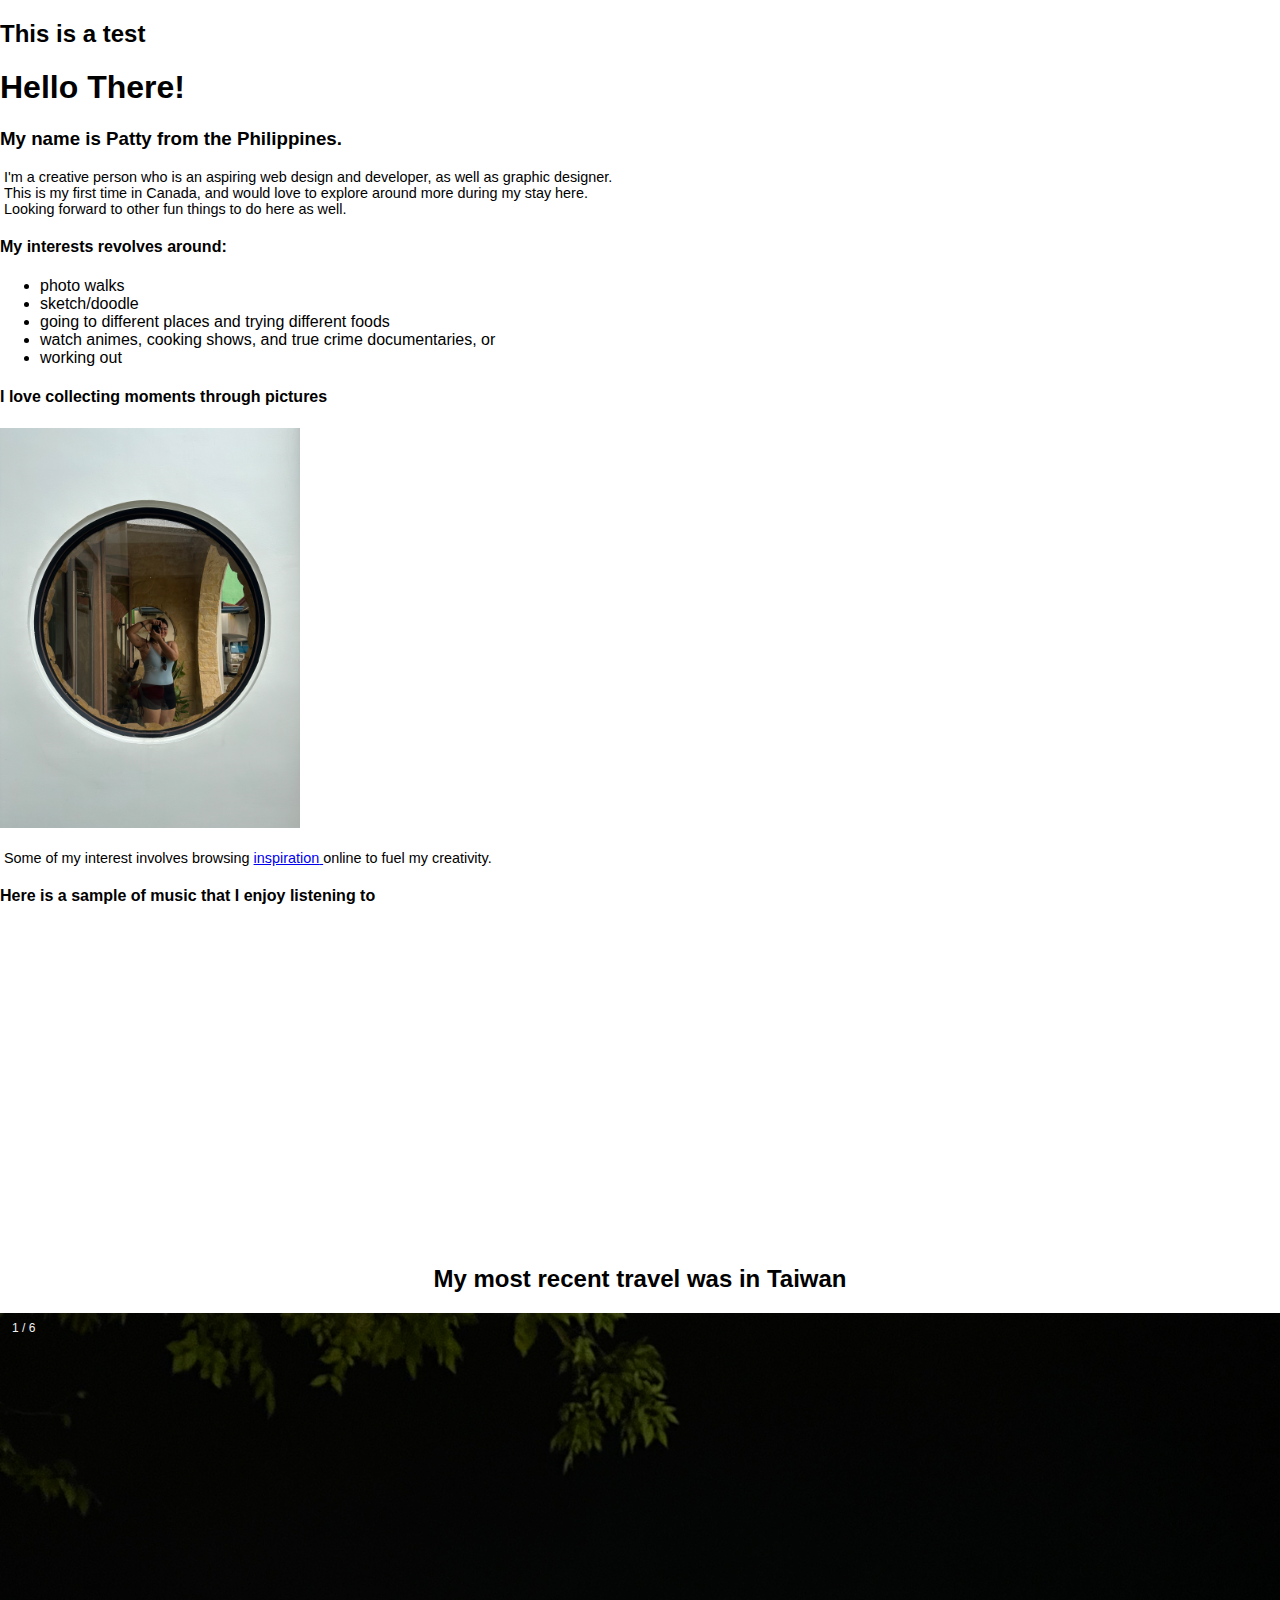
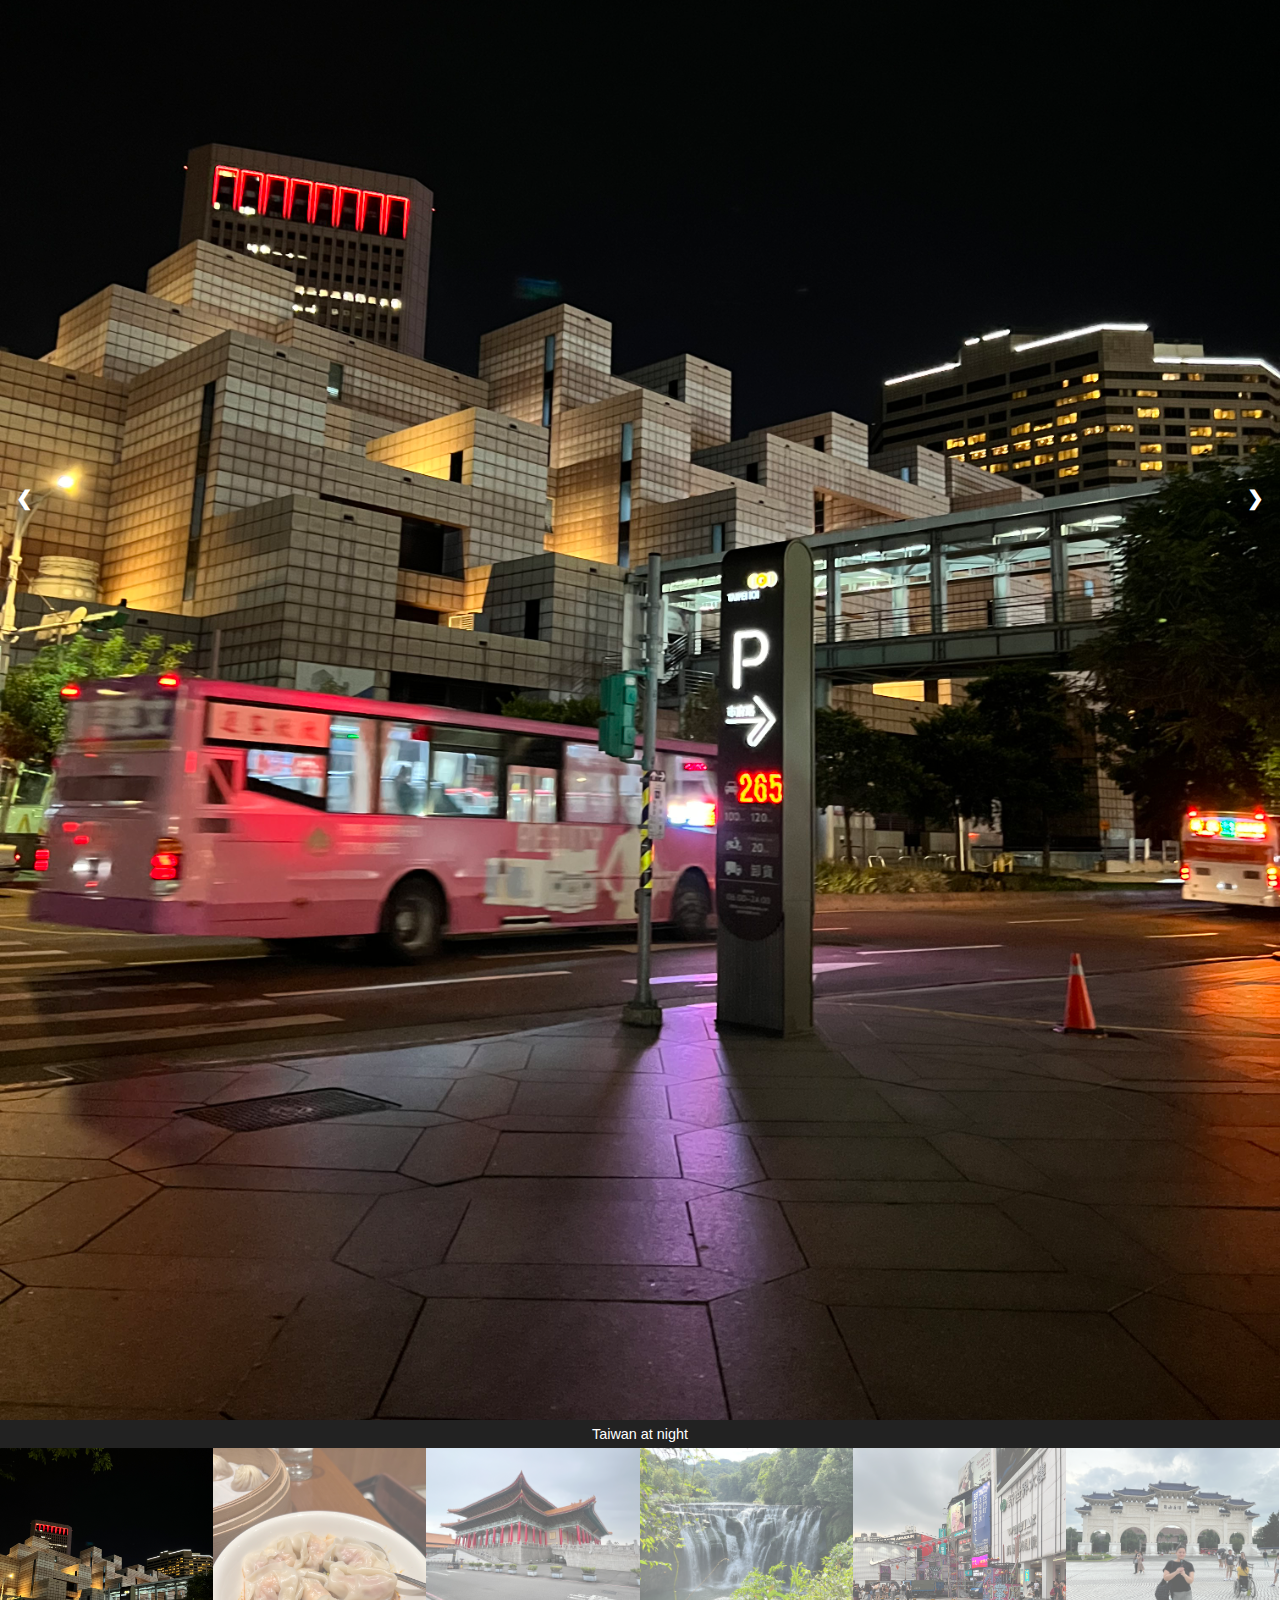
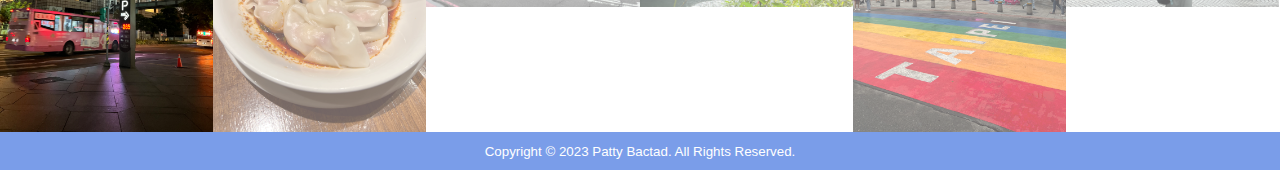
==== index.html @ 42771b2f "I've put my project files in this repo" ====
<!DOCTYPE html>
<html lang="en">
    <head>
        <title>Patty Bactad Website</title>
    </head>

    <body>
      <h2>This is a test</h2>
        <h1>Hello There!</h1>
        <!---------------------------ABOUT MYSELF--------------------------->
            <h3>My name is Patty from the Philippines. </h3>
            <p>
                I'm a creative person who is an aspiring web design and developer, as well as graphic designer.<br>
                This is my first time in Canada, and would love to explore around more during my stay here.<br>
                Looking forward to other fun things to do here as well.<br>

                <!---------------------------USED <data> TO ENUMERATE MY INTERESTS/HOBBIES--------------------------->
                <h4>My interests revolves around:</h4>
                <ul>
                    <li><data value="400">photo walks</data></li>
                    <li><data value="400">sketch/doodle</data></li>
                    <li><data value="400">going to different places and trying different foods</data></li>
                    <li><data value="400">watch animes, cooking shows, and true crime documentaries, or</data></li>
                    <li><data value="400">working out</data></li>
                </ul>
            </p>

        <!---------------------------USED <img> THAT REPRESENTS MYSELF/HOBBY THAT I LIKE---------------------------->
        <h4>I love collecting moments through pictures</h4>
        <img
            class="fit-picture"
            src="photo.jpeg" 
            alt="Me"
            width="300" height="400"
            />

        <!---------------------------USED <a> FOR A LINK TO ANOTHER WEBSITE---------------------------><br><br>
        <p>Some of my interest involves browsing  
            <a href="https://www.pinterest.ca/search/pins/?rs=ac&len=2&q=branding%20design&eq=branding&etslf=4065">
                <text x="20" y="20" text-anchor="left">inspiration</text>
            </a>
            online to fuel my creativity.
        </p>
        
        <!---------------------------<iframe> FOR YOUTUBE VIDEO--------------------------->
        <h4>Here is a sample of music that I enjoy listening to</h4>
        <iframe 
        width="560" 
        height="315" 
        src="https://www.youtube.com/embed/lP26UCnoH9s?si=m91qxt00mkJosm5E" 
        title="YouTube video player" 
        frameborder="0" 
        allow="accelerometer; autoplay; clipboard-write; encrypted-media; gyroscope; picture-in-picture; web-share" 
        allowfullscreen></iframe>


        <!---------------------------THIS IS FOR IMAGE GALLERY CODE--------------------------->
        <!DOCTYPE html>
        <html>
        <meta name="viewport" content="width=device-width, initial-scale=1">
        <style>
        body {
          font-family: Arial;
          margin: 0;
        }
        
        * {
          box-sizing: border-box;
        }
        
        img {
          vertical-align: middle;
        }
        
        /* Position the image container (needed to position the left and right arrows) */
        .container {
          position: relative;
        }
        
        /* Hide the images by default */
        .mySlides {
          display: none;
        }
        
        /* Add a pointer when hovering over the thumbnail images */
        .cursor {
          cursor: pointer;
        }
        
        /* Next & previous buttons */
        .prev,
        .next {
          cursor: pointer;
          position: absolute;
          top: 40%;
          width: auto;
          padding: 16px;
          margin-top: -50px;
          color: white;
          font-weight: bold;
          font-size: 20px;
          border-radius: 0 3px 3px 0;
          user-select: none;
          -webkit-user-select: none;
        }
        
        /* Position the "next button" to the right */
        .next {
          right: 0;
          border-radius: 3px 0 0 3px;
        }
        
        /* On hover, add a black background color with a little bit see-through */
        .prev:hover,
        .next:hover {
          background-color: rgba(0, 0, 0, 0.8);
        }
        
        /* Number text (1/3 etc) */
        .numbertext {
          color: #f2f2f2;
          font-size: 12px;
          padding: 8px 12px;
          position: absolute;
          top: 0;
        }
        
        /* Container for image text */
        .caption-container {
          text-align: center;
          background-color: #222;
          padding: 2px 16px;
          color: white;
        }
        
        .row:after {
          content: "";
          display: table;
          clear: both;
        }
        
        /* Six columns side by side */
        .column {
          float: left;
          width: 16.66%;
        }
        
        /* Add a transparency effect for thumnbail images */
        .demo {
          opacity: 0.6;
        }
        
        .active,
        .demo:hover {
          opacity: 1;
        }
        </style>
        <body>
        
        <h2 style="text-align:center">My most recent travel was in Taiwan</h2>
        
        <div class="container">
          <div class="mySlides">
            <div class="numbertext">1 / 6</div>
            <img src="1.jpeg" style="width:100%">
          </div>
        
          <div class="mySlides">
            <div class="numbertext">2 / 6</div>
            <img src="2.jpeg" style="width:100%">
          </div>
        
          <div class="mySlides">
            <div class="numbertext">3 / 6</div>
            <img src="3.jpeg" style="width:100%">
          </div>
            
          <div class="mySlides">
            <div class="numbertext">4 / 6</div>
            <img src="4.jpeg" style="width:100%">
          </div>
        
          <div class="mySlides">
            <div class="numbertext">5 / 6</div>
            <img src="5.jpeg" style="width:100%">
          </div>
            
          <div class="mySlides">
            <div class="numbertext">6 / 6</div>
            <img src="6.jpeg" style="width:100%">
          </div>
            
          <a class="prev" onclick="plusSlides(-1)">❮</a>
          <a class="next" onclick="plusSlides(1)">❯</a>
        
          <div class="caption-container">
            <p id="caption"></p>
          </div>
        
          <div class="row">
            <div class="column">
              <img class="demo cursor" src="1.jpeg" style="width:100%" onclick="currentSlide(1)" alt="Taiwan at night">
            </div>
            <div class="column">
              <img class="demo cursor" src="2.jpeg" style="width:100%" onclick="currentSlide(2)" alt="Spicy shrimp wonton">
            </div>
            <div class="column">
              <img class="demo cursor" src="3.jpeg" style="width:100%" onclick="currentSlide(3)" alt="Chiang Kai-Shek Memorial Hall">
            </div>
            <div class="column">
              <img class="demo cursor" src="4.jpeg" style="width:100%" onclick="currentSlide(4)" alt="Shifen Waterfall">
            </div>
            <div class="column">
              <img class="demo cursor" src="5.jpeg" style="width:100%" onclick="currentSlide(5)" alt="Rainbow Road at Ximending Nigth Market">
            </div>    
            <div class="column">
              <img class="demo cursor" src="6.jpeg" style="width:100%" onclick="currentSlide(6)" alt="Me (smile!)">
            </div>
          </div>
        </div>
        
        <script>
        let slideIndex = 1;
        showSlides(slideIndex);
        
        function plusSlides(n) {
          showSlides(slideIndex += n);
        }
        
        function currentSlide(n) {
          showSlides(slideIndex = n);
        }
        
        function showSlides(n) {
          let i;
          let slides = document.getElementsByClassName("mySlides");
          let dots = document.getElementsByClassName("demo");
          let captionText = document.getElementById("caption");
          if (n > slides.length) {slideIndex = 1}
          if (n < 1) {slideIndex = slides.length}
          for (i = 0; i < slides.length; i++) {
            slides[i].style.display = "none";
          }
          for (i = 0; i < dots.length; i++) {
            dots[i].className = dots[i].className.replace(" active", "");
          }
          slides[slideIndex-1].style.display = "block";
          dots[slideIndex-1].className += " active";
          captionText.innerHTML = dots[slideIndex-1].alt;
        }
        </script>
        </body>
        </html>
        <!---------------------------THIS IS THE ***END*** OF IMAGE GALLERY CODE--------------------------->


        <!---------------------------THIS IS FOOTER CODE--------------------------->
        <style>
          .all-browsers {
            margin: 0;
            padding: 5px;
            background-color: rgb(255, 255, 255);
          }
          
          .all-browsers > h1, .browser {
            margin: 10px;
            padding: 5px;
          }
          
          .browser {
            background: white;
          }
          
          .browser > h2, p {
            margin: 4px;
            font-size: 90%;
          }
          
          footer {
            text-align: center;
            padding: 10px;
            background-color: rgb(122, 157, 233);
            color: white;
          }
          </style>
        
        <footer>
          <small>
            Copyright © 2023 Patty Bactad. All Rights Reserved.
          </small>
        </footer>

        <!---------------------------THIS IS THE ***END*** OF FOOTER CODE--------------------------->


    </body>
    <script>
        console.log("This is a test log.");
    </script>

</html>
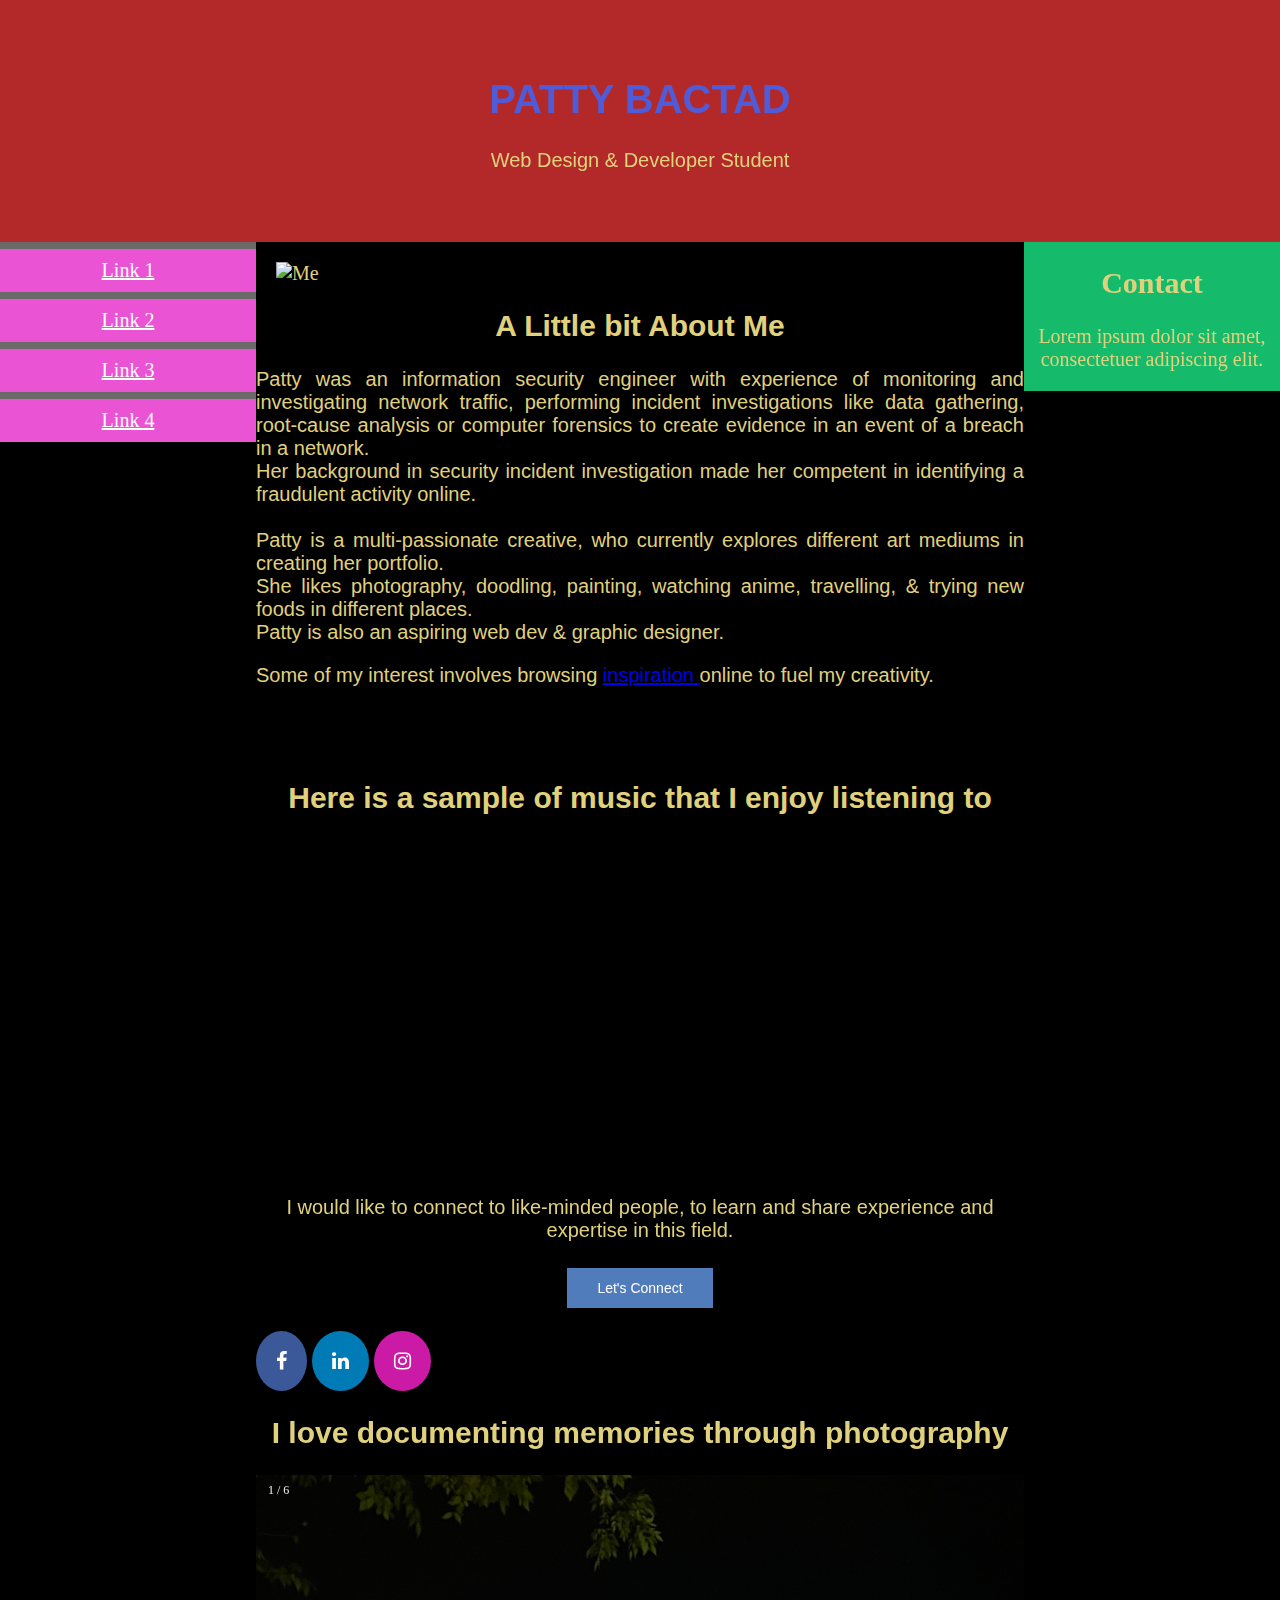
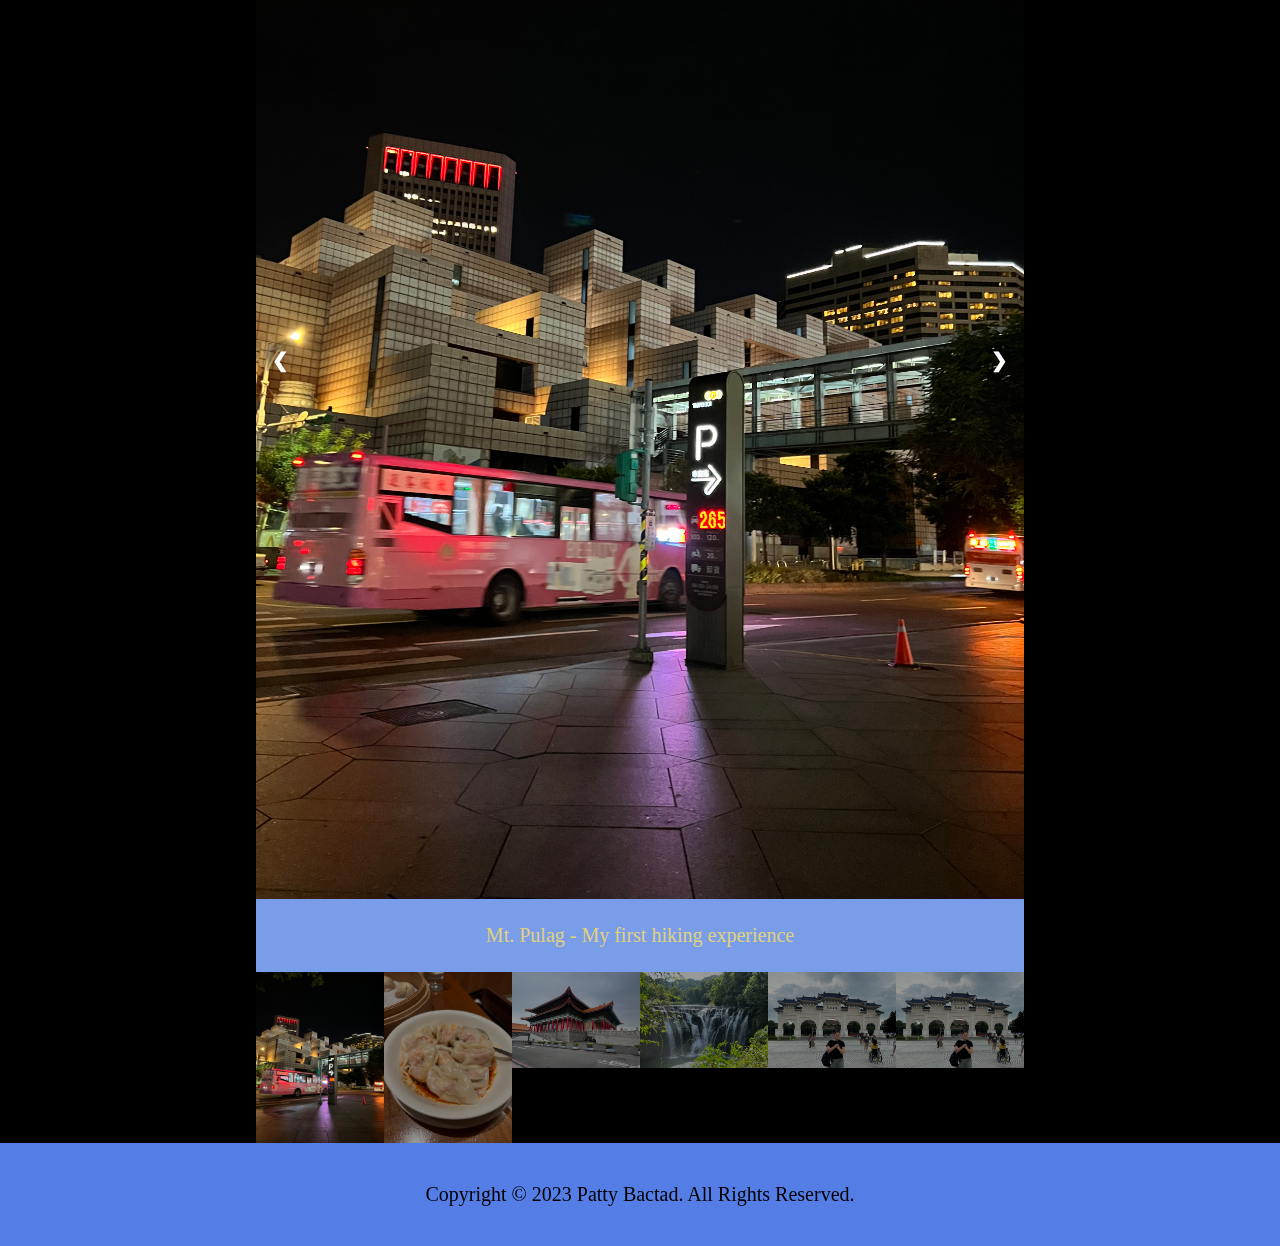
==== commit fe9848af: "changed images" ====
--- a/index.html
+++ b/index.html
@@ -1,299 +1,196 @@
 <!DOCTYPE html>
 <html lang="en">
-    <head>
-        <title>Patty Bactad Website</title>
-    </head>
+  <head>
+    <title>Website</title>
+    <link rel="stylesheet" href="style.css">
+    <script src="mainScript.js"></script>
+    
+    <!--Page Responsiveness-->
+    <meta name="viewport" content="width=device-width, initial-scale=1.0">
+    
+    <!--SOCMED buttons-->
+    <meta name="viewport" content="width=device-width, initial-scale=1.0">
+    <link rel="stylesheet" href="https://cdnjs.cloudflare.com/ajax/libs/font-awesome/4.7.0/css/font-awesome.min.css">
+</head>
 
-    <body>
-      <h2>This is a test</h2>
-        <h1>Hello There!</h1>
-        <!---------------------------ABOUT MYSELF--------------------------->
-            <h3>My name is Patty from the Philippines. </h3>
-            <p>
-                I'm a creative person who is an aspiring web design and developer, as well as graphic designer.<br>
-                This is my first time in Canada, and would love to explore around more during my stay here.<br>
-                Looking forward to other fun things to do here as well.<br>
+<!----------HEADER INTRO---------->
+<body>
+  <div style="background-color:#b32929;padding:50px;text-align:center;">
+      <h1 class="english">PATTY BACTAD</h1>
+      <p class="english" style="text-align:center;">Web Design & Developer Student</p>
+  </div>
+    
+  <div style="overflow:auto">
+      <div class="menu">
+        <a href="#">Link 1</a>
+        <a href="#">Link 2</a>
+        <a href="#">Link 3</a>
+        <a href="#">Link 4</a>
+      </div>
+    
+      <!----------MAIN/MIDDLE COLUMN---------->
+      <div class="main">
+      <img src="me.jpg" alt="Me" class="center">
+        <h2 class="english" style="text-align:center;">A Little bit About Me</h2>
+          <p class="english" style="text-align:justify;">
+              Patty was an information security engineer with experience of monitoring and investigating network traffic,
+              performing incident investigations like data gathering, root-cause analysis or computer forensics to create evidence
+              in an event of a breach in a network.<br>
+              Her background in security incident investigation made her competent in identifying a fraudulent activity online.<br><br>
+              Patty is a multi-passionate creative, who currently explores different art mediums in creating her portfolio.<br>
+              She likes photography, doodling, painting, watching anime, travelling, & trying new foods in different places. <br>
+              Patty is also an aspiring web dev & graphic designer.<br>
+          </p>
 
-                <!---------------------------USED <data> TO ENUMERATE MY INTERESTS/HOBBIES--------------------------->
-                <h4>My interests revolves around:</h4>
-                <ul>
-                    <li><data value="400">photo walks</data></li>
-                    <li><data value="400">sketch/doodle</data></li>
-                    <li><data value="400">going to different places and trying different foods</data></li>
-                    <li><data value="400">watch animes, cooking shows, and true crime documentaries, or</data></li>
-                    <li><data value="400">working out</data></li>
-                </ul>
-            </p>
+          <p class="english" style="text-align:justify;">Some of my interest involves browsing  
+              <a href="https://www.pinterest.ca/search/pins/?rs=ac&amp;len=2&amp;q=branding%20design&amp;eq=branding&amp;etslf=4065">
+                  <text x="20" y="20" text-anchor="left">inspiration</text>
+              </a>
+              online to fuel my creativity.<br><br><br><br>
+          </p>
 
-        <!---------------------------USED <img> THAT REPRESENTS MYSELF/HOBBY THAT I LIKE---------------------------->
-        <h4>I love collecting moments through pictures</h4>
-        <img
-            class="fit-picture"
-            src="photo.jpeg" 
-            alt="Me"
-            width="300" height="400"
-            />
+          <!----------<iframe> FOR YOUTUBE VIDEO---------->
+          <h2 class="english" style="text-align:center">Here is a sample of music that I enjoy listening to <br><br>
+              <iframe 
+                  width="560" 
+                  height="315" 
+                  src="https://www.youtube.com/embed/lP26UCnoH9s?si=m91qxt00mkJosm5E" 
+                  title="YouTube video player" 
+                  frameborder="0" 
+                  allow="accelerometer; autoplay; clipboard-write; encrypted-media; gyroscope; picture-in-picture; web-share" 
+                  allowfullscreen>
+              </iframe>
+          </h2>
+      
+          <!----------BUTTON for JavaScript Assignment---------->
+          <p class="english" style="text-align:center">I would like to connect to like-minded people, to learn and share experience and expertise in this field.<br><br>
+              <button class="button button1" id="myButton" onclick="myClickFunction();">Let's Connect</button>
+          </p>
 
-        <!---------------------------USED <a> FOR A LINK TO ANOTHER WEBSITE---------------------------><br><br>
-        <p>Some of my interest involves browsing  
-            <a href="https://www.pinterest.ca/search/pins/?rs=ac&len=2&q=branding%20design&eq=branding&etslf=4065">
-                <text x="20" y="20" text-anchor="left">inspiration</text>
-            </a>
-            online to fuel my creativity.
-        </p>
-        
-        <!---------------------------<iframe> FOR YOUTUBE VIDEO--------------------------->
-        <h4>Here is a sample of music that I enjoy listening to</h4>
-        <iframe 
-        width="560" 
-        height="315" 
-        src="https://www.youtube.com/embed/lP26UCnoH9s?si=m91qxt00mkJosm5E" 
-        title="YouTube video player" 
-        frameborder="0" 
-        allow="accelerometer; autoplay; clipboard-write; encrypted-media; gyroscope; picture-in-picture; web-share" 
-        allowfullscreen></iframe>
+          <!----------IMAGE BUTTON ICONS---------->
+          <a href="#" class="fa fa-facebook"></a>
+          <a href="#" class="fa fa-linkedin"></a>
+          <a href="#" class="fa fa-instagram"></a>
+          
+
+          <!----------IMAGE GALLERY---------->
+          <body>
+              <h2 class="english" style="text-align:center">I love documenting memories through photography</h2>
+              <div class="container">
+                  <div class="mySlides">
+                      <div class="numbertext">1 / 6</div>
+                      <img src="1.jpeg" style="width:100%">
+                  </div>
+      
+                  <div class="mySlides">
+                      <div class="numbertext">2 / 6</div>
+                      <img src="2.jpeg" style="width:100%">
+                  </div>
+      
+                  <div class="mySlides">
+                      <div class="numbertext">3 / 6</div>
+                      <img src="3.jpeg" style="width:100%">
+                  </div>
+          
+                  <div class="mySlides">
+                      <div class="numbertext">4 / 6</div>
+                      <img src="4.jpeg" style="width:100%">
+                  </div>
+      
+                  <div class="mySlides">
+                      <div class="numbertext">5 / 6</div>
+                      <img src="5.jpeg" style="width:100%">
+                  </div>
+          
+                  <div class="mySlides">
+                      <div class="numbertext">6 / 6</div>
+                      <img src="6.jpeg" style="width:100%">
+                  </div>
+          
+                      <a class="prev" onclick="plusSlides(-1)">❮</a>
+                      <a class="next" onclick="plusSlides(1)">❯</a>
+      
+                  <div class="caption-container">
+                      <p id="caption"></p>
+                  </div>
+      
+                  <div class="row">
+                      <div class="column">
+                          <img class="demo cursor" src="1.jpeg" style="width:100%" onclick="currentSlide(1)" alt="Mt. Pulag - My first hiking experience">
+                      </div>
+                      <div class="column">
+                          <img class="demo cursor" src="2.jpeg" style="width:100%" onclick="currentSlide(2)" alt="Enjoying the sunrise at the summit">
+                      </div>
+                      <div class="column">
+                          <img class="demo cursor" src="3.jpeg" style="width:100%" onclick="currentSlide(3)" alt="Chiang Kai-Shek Memorial Hall">
+                      </div>
+                      <div class="column">
+                          <img class="demo cursor" src="4.jpeg" style="width:100%" onclick="currentSlide(4)" alt="Shifen Waterfall">
+                      </div>
+                      <div class="column">
+                          <img class="demo cursor" src="5.jpeg" style="width:100%" onclick="currentSlide(5)" alt="Me (smile!)">
+                      </div>    
+                      <div class="column">
+                          <img class="demo cursor" src="6.jpeg" style="width:100%" onclick="currentSlide(6)" alt="Best coffee in La Union">
+                      </div>
+                  </div>
+              </div> 
+              
+              <script>
+                  let slideIndex = 1;
+                  showSlides(slideIndex);
+                  
+                  function plusSlides(n) {
+                    showSlides(slideIndex += n);
+                  }
+                  
+                  function currentSlide(n) {
+                    showSlides(slideIndex = n);
+                  }
+                  
+                  function showSlides(n) {
+                    let i;
+                    let slides = document.getElementsByClassName("mySlides");
+                    let dots = document.getElementsByClassName("demo");
+                    let captionText = document.getElementById("caption");
+                    if (n > slides.length) {slideIndex = 1}
+                    if (n < 1) {slideIndex = slides.length}
+                    for (i = 0; i < slides.length; i++) {
+                      slides[i].style.display = "none";
+                    }
+                    for (i = 0; i < dots.length; i++) {
+                      dots[i].className = dots[i].className.replace(" active", "");
+                    }
+                    slides[slideIndex-1].style.display = "block";
+                    dots[slideIndex-1].className += " active";
+                    captionText.innerHTML = dots[slideIndex-1].alt;
+                  }
+              </script>
+              <!--END OF Image Gallery-->
 
 
-        <!---------------------------THIS IS FOR IMAGE GALLERY CODE--------------------------->
-        <!DOCTYPE html>
-        <html>
-        <meta name="viewport" content="width=device-width, initial-scale=1">
-        <style>
-        body {
-          font-family: Arial;
-          margin: 0;
-        }
-        
-        * {
-          box-sizing: border-box;
-        }
-        
-        img {
-          vertical-align: middle;
-        }
-        
-        /* Position the image container (needed to position the left and right arrows) */
-        .container {
-          position: relative;
-        }
-        
-        /* Hide the images by default */
-        .mySlides {
-          display: none;
-        }
-        
-        /* Add a pointer when hovering over the thumbnail images */
-        .cursor {
-          cursor: pointer;
-        }
-        
-        /* Next & previous buttons */
-        .prev,
-        .next {
-          cursor: pointer;
-          position: absolute;
-          top: 40%;
-          width: auto;
-          padding: 16px;
-          margin-top: -50px;
-          color: white;
-          font-weight: bold;
-          font-size: 20px;
-          border-radius: 0 3px 3px 0;
-          user-select: none;
-          -webkit-user-select: none;
-        }
-        
-        /* Position the "next button" to the right */
-        .next {
-          right: 0;
-          border-radius: 3px 0 0 3px;
-        }
-        
-        /* On hover, add a black background color with a little bit see-through */
-        .prev:hover,
-        .next:hover {
-          background-color: rgba(0, 0, 0, 0.8);
-        }
-        
-        /* Number text (1/3 etc) */
-        .numbertext {
-          color: #f2f2f2;
-          font-size: 12px;
-          padding: 8px 12px;
-          position: absolute;
-          top: 0;
-        }
-        
-        /* Container for image text */
-        .caption-container {
-          text-align: center;
-          background-color: #222;
-          padding: 2px 16px;
-          color: white;
-        }
-        
-        .row:after {
-          content: "";
-          display: table;
-          clear: both;
-        }
-        
-        /* Six columns side by side */
-        .column {
-          float: left;
-          width: 16.66%;
-        }
-        
-        /* Add a transparency effect for thumnbail images */
-        .demo {
-          opacity: 0.6;
-        }
-        
-        .active,
-        .demo:hover {
-          opacity: 1;
-        }
-        </style>
-        <body>
-        
-        <h2 style="text-align:center">My most recent travel was in Taiwan</h2>
-        
-        <div class="container">
-          <div class="mySlides">
-            <div class="numbertext">1 / 6</div>
-            <img src="1.jpeg" style="width:100%">
-          </div>
-        
-          <div class="mySlides">
-            <div class="numbertext">2 / 6</div>
-            <img src="2.jpeg" style="width:100%">
-          </div>
-        
-          <div class="mySlides">
-            <div class="numbertext">3 / 6</div>
-            <img src="3.jpeg" style="width:100%">
-          </div>
-            
-          <div class="mySlides">
-            <div class="numbertext">4 / 6</div>
-            <img src="4.jpeg" style="width:100%">
-          </div>
-        
-          <div class="mySlides">
-            <div class="numbertext">5 / 6</div>
-            <img src="5.jpeg" style="width:100%">
-          </div>
-            
-          <div class="mySlides">
-            <div class="numbertext">6 / 6</div>
-            <img src="6.jpeg" style="width:100%">
-          </div>
-            
-          <a class="prev" onclick="plusSlides(-1)">❮</a>
-          <a class="next" onclick="plusSlides(1)">❯</a>
-        
-          <div class="caption-container">
-            <p id="caption"></p>
-          </div>
-        
-          <div class="row">
-            <div class="column">
-              <img class="demo cursor" src="1.jpeg" style="width:100%" onclick="currentSlide(1)" alt="Taiwan at night">
-            </div>
-            <div class="column">
-              <img class="demo cursor" src="2.jpeg" style="width:100%" onclick="currentSlide(2)" alt="Spicy shrimp wonton">
-            </div>
-            <div class="column">
-              <img class="demo cursor" src="3.jpeg" style="width:100%" onclick="currentSlide(3)" alt="Chiang Kai-Shek Memorial Hall">
-            </div>
-            <div class="column">
-              <img class="demo cursor" src="4.jpeg" style="width:100%" onclick="currentSlide(4)" alt="Shifen Waterfall">
-            </div>
-            <div class="column">
-              <img class="demo cursor" src="5.jpeg" style="width:100%" onclick="currentSlide(5)" alt="Rainbow Road at Ximending Nigth Market">
-            </div>    
-            <div class="column">
-              <img class="demo cursor" src="6.jpeg" style="width:100%" onclick="currentSlide(6)" alt="Me (smile!)">
-            </div>
-          </div>
-        </div>
-        
-        <script>
-        let slideIndex = 1;
-        showSlides(slideIndex);
-        
-        function plusSlides(n) {
-          showSlides(slideIndex += n);
-        }
-        
-        function currentSlide(n) {
-          showSlides(slideIndex = n);
-        }
-        
-        function showSlides(n) {
-          let i;
-          let slides = document.getElementsByClassName("mySlides");
-          let dots = document.getElementsByClassName("demo");
-          let captionText = document.getElementById("caption");
-          if (n > slides.length) {slideIndex = 1}
-          if (n < 1) {slideIndex = slides.length}
-          for (i = 0; i < slides.length; i++) {
-            slides[i].style.display = "none";
-          }
-          for (i = 0; i < dots.length; i++) {
-            dots[i].className = dots[i].className.replace(" active", "");
-          }
-          slides[slideIndex-1].style.display = "block";
-          dots[slideIndex-1].className += " active";
-          captionText.innerHTML = dots[slideIndex-1].alt;
-        }
-        </script>
-        </body>
-        </html>
-        <!---------------------------THIS IS THE ***END*** OF IMAGE GALLERY CODE--------------------------->
+          
+              
+
+      </div>
+      <!--END OF Main/Middle COLUMN-->
 
 
-        <!---------------------------THIS IS FOOTER CODE--------------------------->
-        <style>
-          .all-browsers {
-            margin: 0;
-            padding: 5px;
-            background-color: rgb(255, 255, 255);
-          }
-          
-          .all-browsers > h1, .browser {
-            margin: 10px;
-            padding: 5px;
-          }
-          
-          .browser {
-            background: white;
-          }
-          
-          .browser > h2, p {
-            margin: 4px;
-            font-size: 90%;
-          }
-          
-          footer {
-            text-align: center;
-            padding: 10px;
-            background-color: rgb(122, 157, 233);
-            color: white;
-          }
-          </style>
-        
-        <footer>
-          <small>
-            Copyright © 2023 Patty Bactad. All Rights Reserved.
-          </small>
-        </footer>
-
-        <!---------------------------THIS IS THE ***END*** OF FOOTER CODE--------------------------->
+      <!----------RIGHT COLUMN---------->
+      <div class="right">
+        <h2>Contact</h2>
+        <p>Lorem ipsum dolor sit amet, consectetuer adipiscing elit.</p>
+      </div>
 
 
-    </body>
+  </div>
+    
+      <!----------RIGHT COLUMN---------->
+      <div class="footer">Copyright © 2023 Patty Bactad. All Rights Reserved.</div>
+  
+      <!--END OF Main/Middle COLUMN-->
+
+</body>
     <script>
         console.log("This is a test log.");
     </script>
--- a/style.css
+++ b/style.css
@@ -0,0 +1,241 @@
+/*----------INTRO----------*/
+h1 {
+  color: rgb(80, 91, 216);
+  text-align: center;
+}
+
+/*----------BODY----------*/
+body {
+  font-family: Montserrat;
+  font-size: 20px; color: rgb(224, 209, 125);
+  background-color: rgb(0, 0, 0);
+  margin: 0;
+  padding: 0px 0px 0px 0px;
+}
+
+@import url("https://fonts.googleapis.com/css2?family=Montserrat&display=swap");
+.english {
+font-family: "Montserrat", sans-serif;
+}
+.no-syn {
+font-synthesis-style: none;
+}
+
+/*----------MY IMG INTRO----------*/
+.center {
+  display: block;
+  margin-left: auto;
+  margin-right: auto;
+  padding: 20px 20px 0px 20px;
+  max-width:100%;
+  height:auto;
+}
+
+/****INSERT HEADER BUTTONS HERE****/
+
+
+
+
+/*----------GRID LAYOUT----------*/
+
+* {
+box-sizing: border-box;
+}
+
+.menu {
+float: left;
+width: 20%;
+text-align: center;
+background-color: #6c6969;
+}
+
+.menu a {
+background-color: #ea53d3;
+padding: 10px 0px 10px 0px;
+margin-top: 7px;
+display: block;
+width: 100%;
+color: rgb(255, 255, 255);
+}
+
+.main {
+float: left;
+width: 60%;
+padding: 0px 0px 0px 0px;
+}
+
+.right {
+background-color: #15bb6b;
+float: left;
+width: 20%;
+padding: 0px 10px 0px 10px;
+margin-top: 0px;
+text-align: center;
+}
+
+.footer {
+  background-color:#547de6;
+  color: black;
+  text-align:center;
+  padding:40px;
+  margin-top:0px;
+}
+
+/* Responsiveness */
+@media only screen and (max-width: 620px) {
+/* For mobile phones: */
+.menu, .main, .right {
+  width: 100%;
+}
+}
+
+/*----------Let's connect BUTTON----------*/
+.button {
+  border: none;
+  padding: 12px 30px;
+  text-align: center;
+  align-items: center;
+  text-decoration: none;
+  display: inline-block;
+  font-size: 14px;
+  margin: 3px 1px;
+  transition-duration: 0.4s;
+  cursor: pointer;
+}
+
+.button1 {
+  background-color: rgb(81, 124, 187); 
+  color: rgb(255, 255, 255); 
+  border: 2px rgb(81, 124, 187);
+}
+
+.button1:hover {
+  background-color: #8e3535;
+  color: white;
+}
+
+
+
+/*----------IMAGE GALLERY----------*/
+* {
+  box-sizing: border-box;
+}
+
+img {
+  vertical-align: middle;
+}
+
+/* Position the image container (needed to position the left and right arrows) */
+.container {
+  position: relative;
+}
+
+/* Hide the images by default */
+.mySlides {
+  display: none;
+}
+
+/* Add a pointer when hovering over the thumbnail images */
+.cursor {
+  cursor: pointer;
+}
+
+/* Next & previous buttons */
+.prev,
+.next {
+  cursor: pointer;
+  position: absolute;
+  top: 40%;
+  width: auto;
+  padding: 16px;
+  margin-top: -50px;
+  color: white;
+  font-weight: bold;
+  font-size: 20px;
+  border-radius: 0 3px 3px 0;
+  user-select: none;
+  -webkit-user-select: none;
+}
+
+/* Position the "next button" to the right */
+.next {
+  right: 0;
+  border-radius: 3px 0 0 3px;
+}
+
+/* On hover, add a black background color with a little bit see-through */
+.prev:hover,
+.next:hover {
+  background-color: rgba(0, 0, 0, 0.8);
+}
+
+/* Number text (1/3 etc) */
+.numbertext {
+  color: #f2f2f2;
+  font-size: 12px;
+  padding: 8px 12px;
+  position: absolute;
+  top: 0;
+}
+
+/* Container for image text */
+.caption-container {
+  text-align: center;
+  background-color: rgb(122, 157, 233);
+  padding: 5px 16px;
+  
+}
+
+.row:after {
+  content: "";
+  display: table;
+  clear: both;
+}
+
+/* Six columns side by side */
+.column {
+  float: left;
+  width: 16.66%;
+}
+
+/* Add a transparency effect for thumnbail images */
+.demo {
+  opacity: 0.6;
+}
+
+.active,
+.demo:hover {
+  opacity: 1;
+}
+
+
+
+/*----------SOCMED ICON BUTTONS----------*/
+.fa {
+  padding: 20px;
+  font-size: 30px;
+  width: auto;
+  text-align: center;
+  text-decoration: none;
+  margin: auto;
+  border-radius: 50%;
+}
+
+.fa:hover {
+    opacity: 0.7;
+}
+
+.fa-facebook {
+  background: #3B5998;
+  color: white;
+}
+
+.fa-linkedin {
+  background: #007bb5;
+  color: white;
+}
+
+.fa-instagram {
+  background: #cb1aa5;
+  color: white;
+}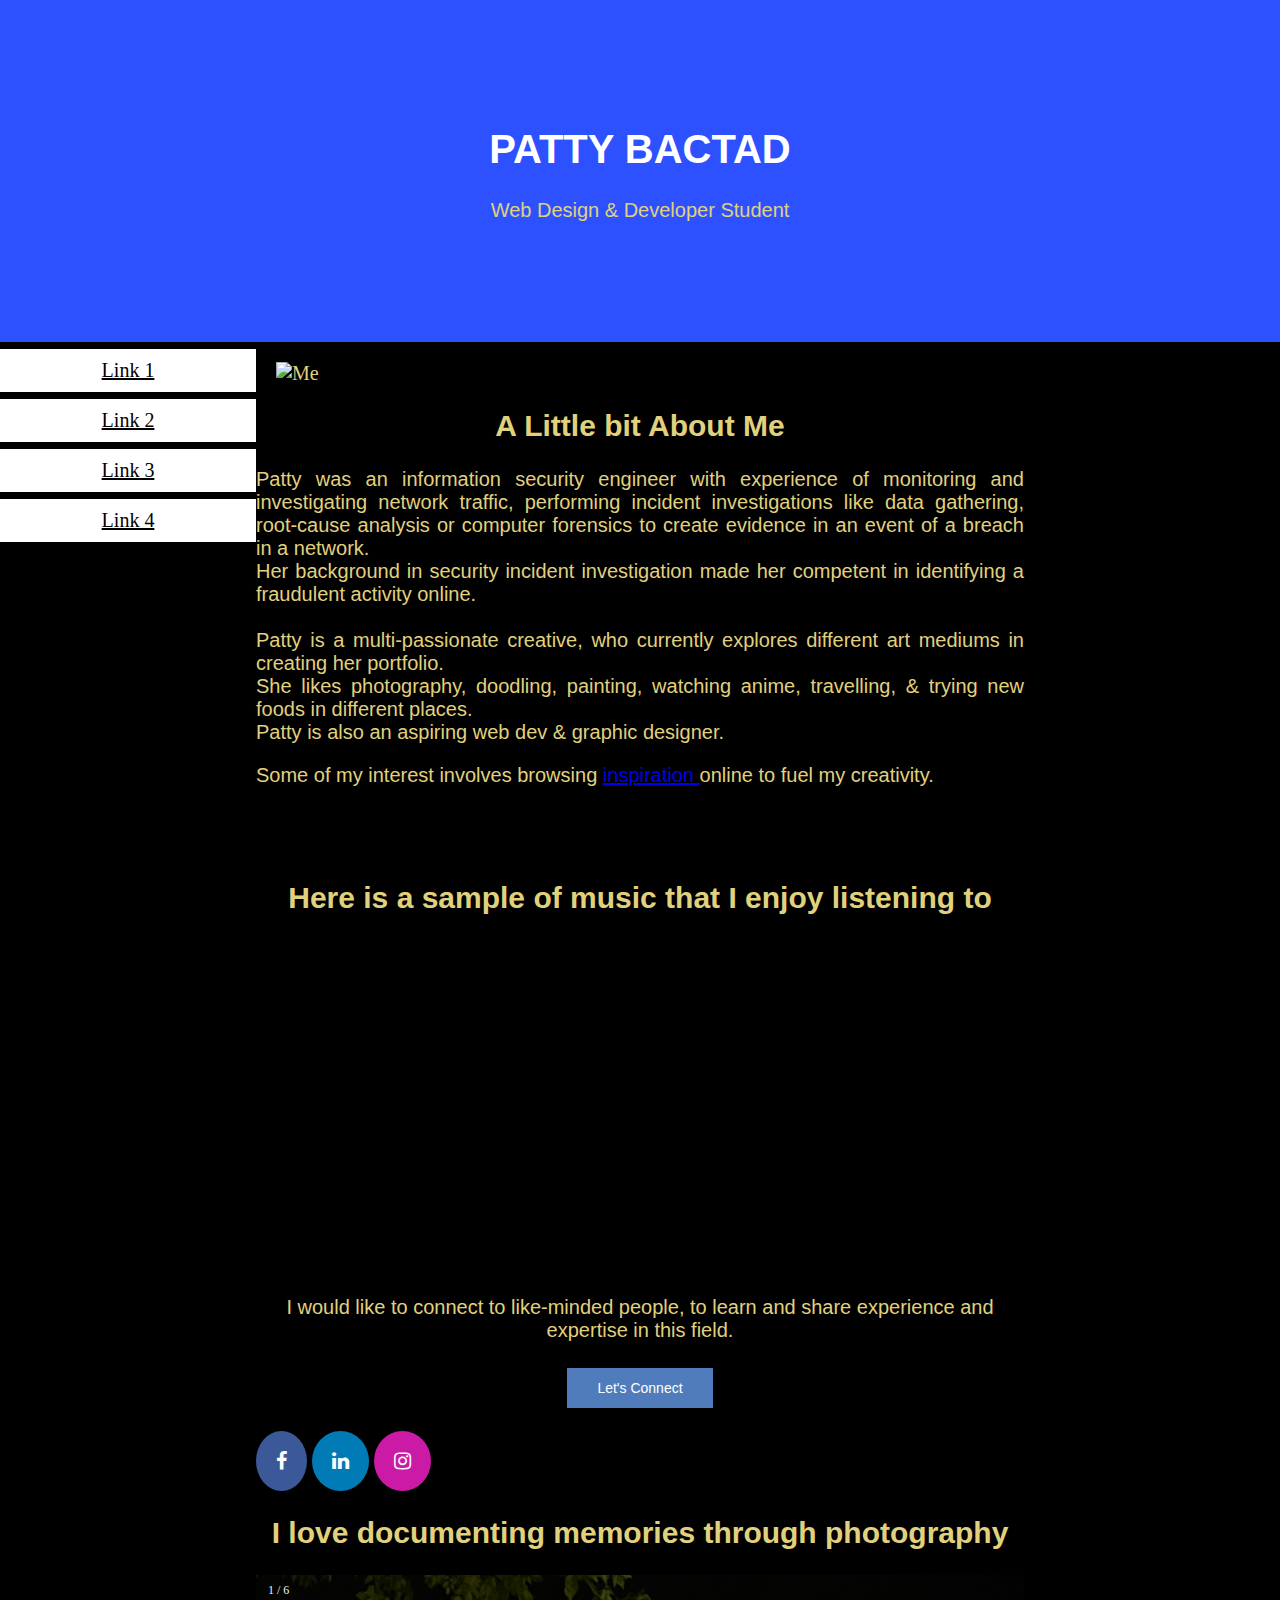
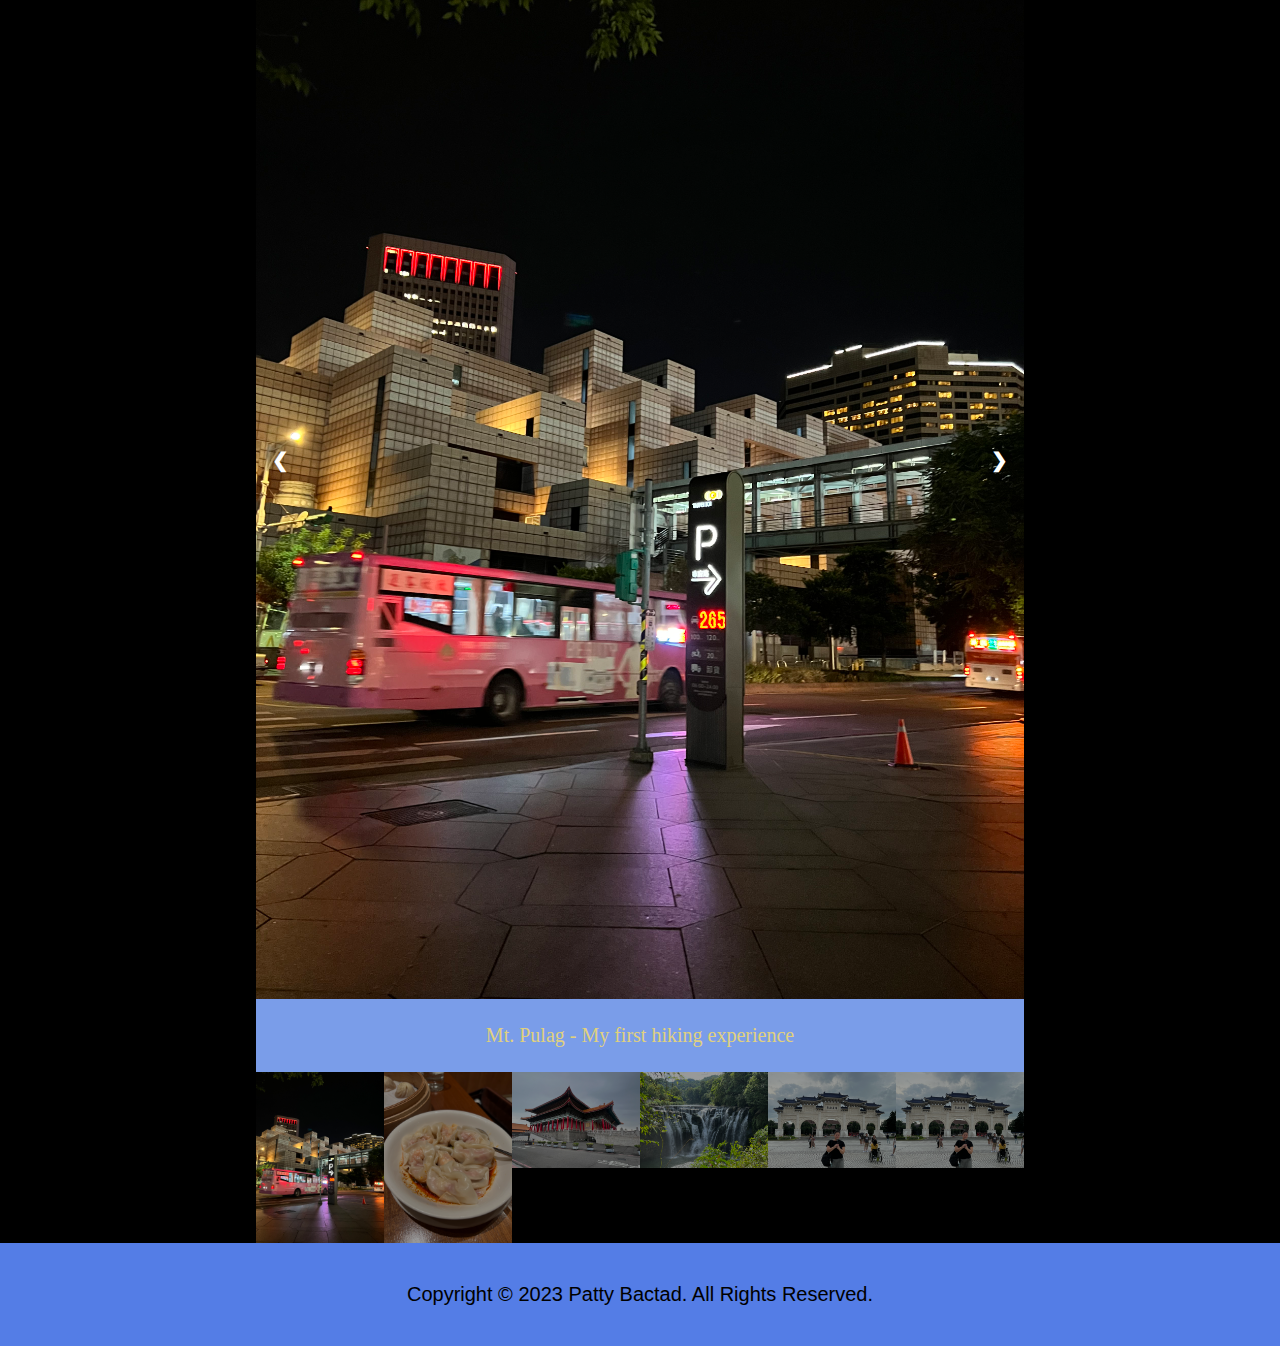
==== commit 6cc3564a: "Updated columns of the main page" ====
--- a/index.html
+++ b/index.html
@@ -15,7 +15,7 @@
 
 <!----------HEADER INTRO---------->
 <body>
-  <div style="background-color:#b32929;padding:50px;text-align:center;">
+  <div style="background-color:#2e51ff;padding:100px;text-align:center;">
       <h1 class="english">PATTY BACTAD</h1>
       <p class="english" style="text-align:center;">Web Design & Developer Student</p>
   </div>
@@ -52,11 +52,11 @@
           <!----------<iframe> FOR YOUTUBE VIDEO---------->
           <h2 class="english" style="text-align:center">Here is a sample of music that I enjoy listening to <br><br>
               <iframe 
-                  width="560" 
-                  height="315" 
+                  width="560"
+                  height="315"
                   src="https://www.youtube.com/embed/lP26UCnoH9s?si=m91qxt00mkJosm5E" 
                   title="YouTube video player" 
-                  frameborder="0" 
+                  frameborder="0"
                   allow="accelerometer; autoplay; clipboard-write; encrypted-media; gyroscope; picture-in-picture; web-share" 
                   allowfullscreen>
               </iframe>
@@ -176,11 +176,11 @@
       <!--END OF Main/Middle COLUMN-->
 
 
-      <!----------RIGHT COLUMN---------->
+      <!----------RIGHT COLUMN------
       <div class="right">
         <h2>Contact</h2>
         <p>Lorem ipsum dolor sit amet, consectetuer adipiscing elit.</p>
-      </div>
+      </div> ---->
 
 
   </div>
@@ -190,7 +190,7 @@
   
       <!--END OF Main/Middle COLUMN-->
 
-</body>
+    </body>
     <script>
         console.log("This is a test log.");
     </script>
--- a/style.css
+++ b/style.css
@@ -1,6 +1,6 @@
 /*----------INTRO----------*/
 h1 {
-  color: rgb(80, 91, 216);
+  color: rgb(255, 255, 255);
   text-align: center;
 }
 
@@ -46,16 +46,16 @@
 float: left;
 width: 20%;
 text-align: center;
-background-color: #6c6969;
+background-color: #000000;
 }
 
 .menu a {
-background-color: #ea53d3;
+background-color: #ffffff;
 padding: 10px 0px 10px 0px;
 margin-top: 7px;
 display: block;
 width: 100%;
-color: rgb(255, 255, 255);
+color: rgb(0, 0, 0);
 }
 
 .main {
@@ -79,6 +79,7 @@
   text-align:center;
   padding:40px;
   margin-top:0px;
+  font-family: "Montserrat", sans-serif;
 }
 
 /* Responsiveness */
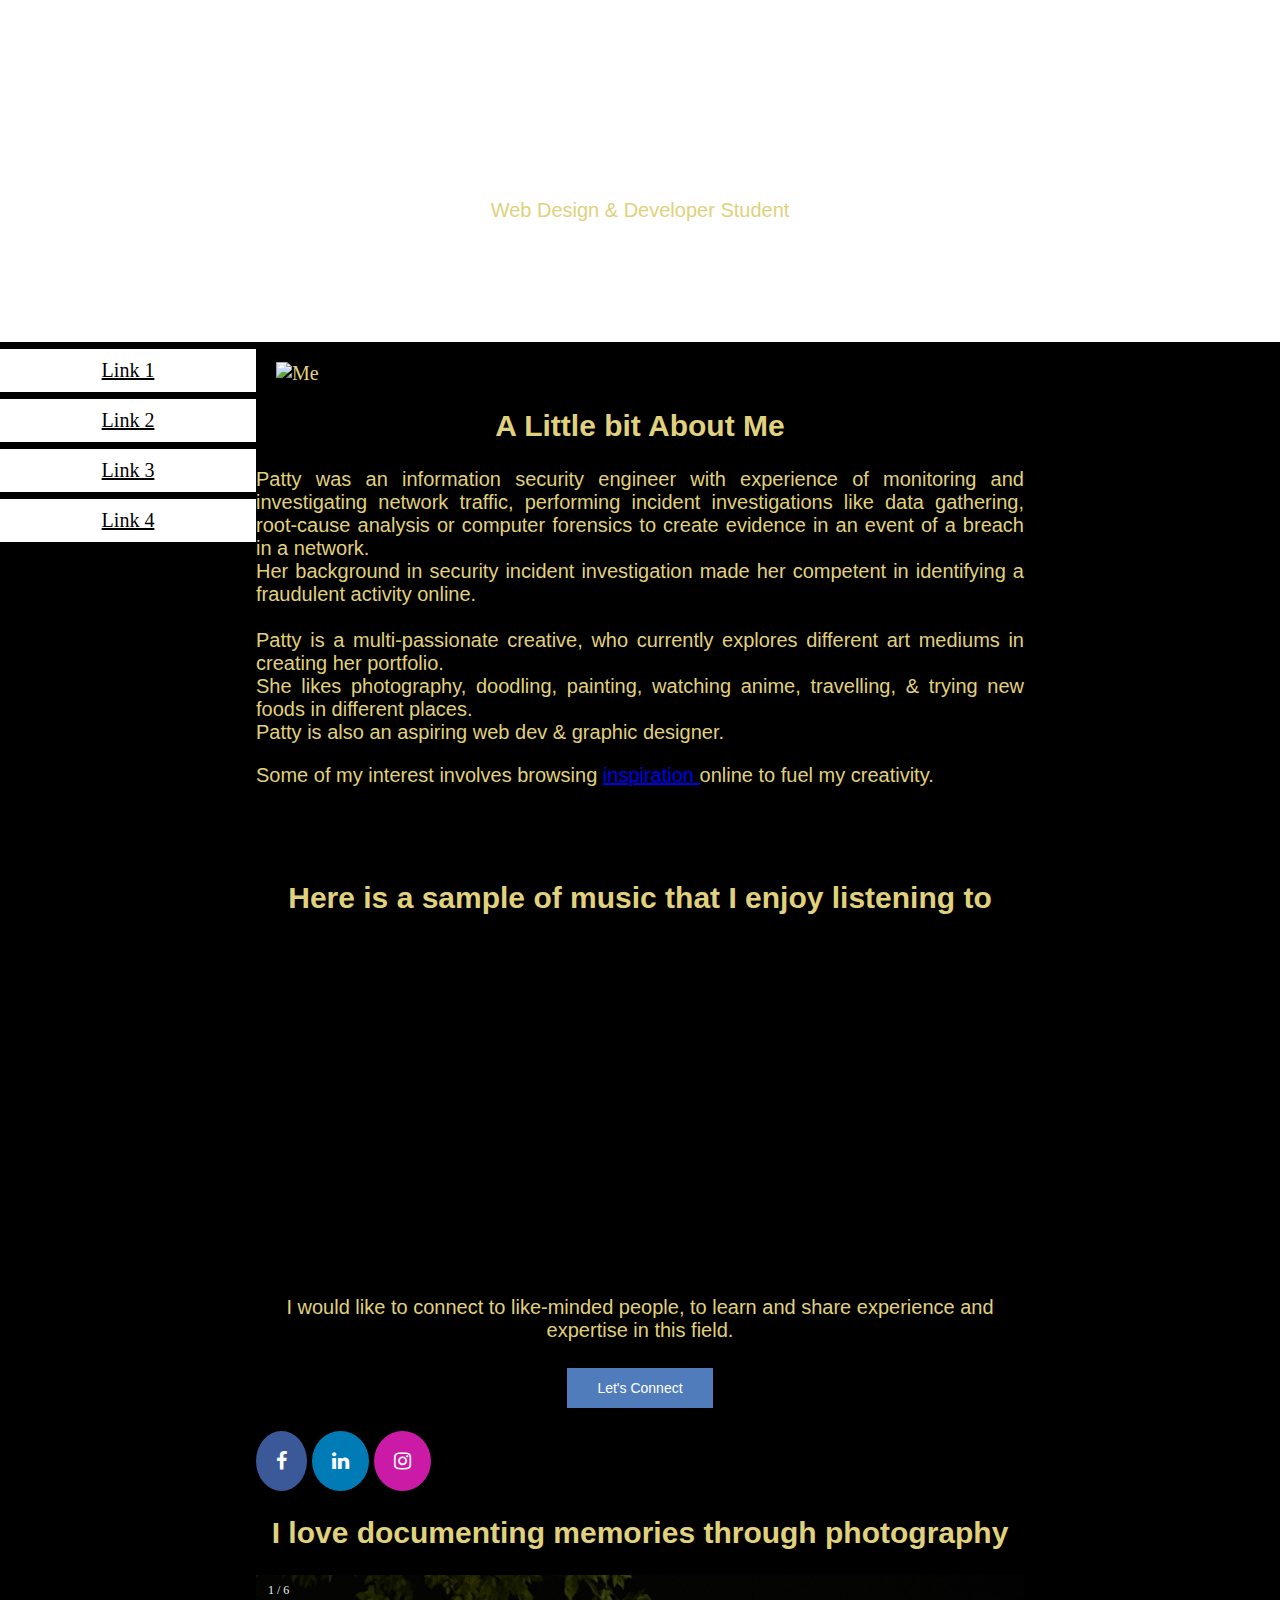
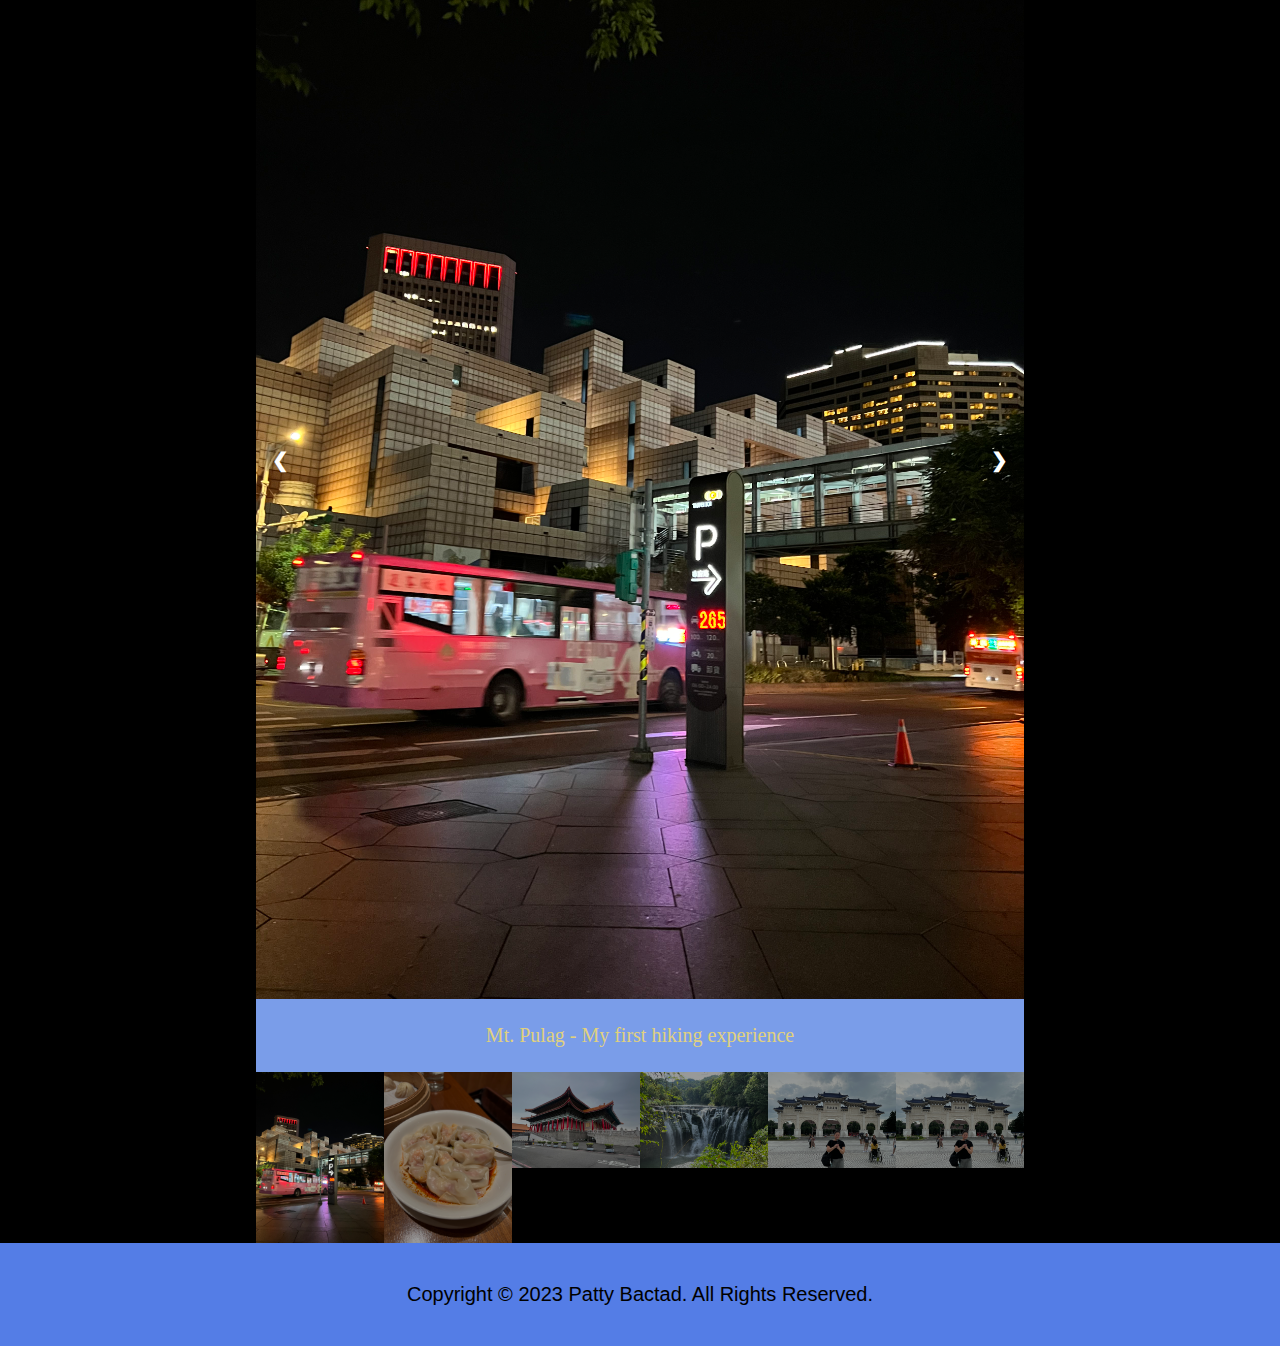
==== commit fcd704b4: "Cathy V: Changed bg color of Main header" ====
--- a/index.html
+++ b/index.html
@@ -15,7 +15,7 @@
 
 <!----------HEADER INTRO---------->
 <body>
-  <div style="background-color:#2e51ff;padding:100px;text-align:center;">
+  <div style="background-color:#fff;padding:100px;text-align:center;"> <!--Changed bg color of Main header-->
       <h1 class="english">PATTY BACTAD</h1>
       <p class="english" style="text-align:center;">Web Design & Developer Student</p>
   </div>
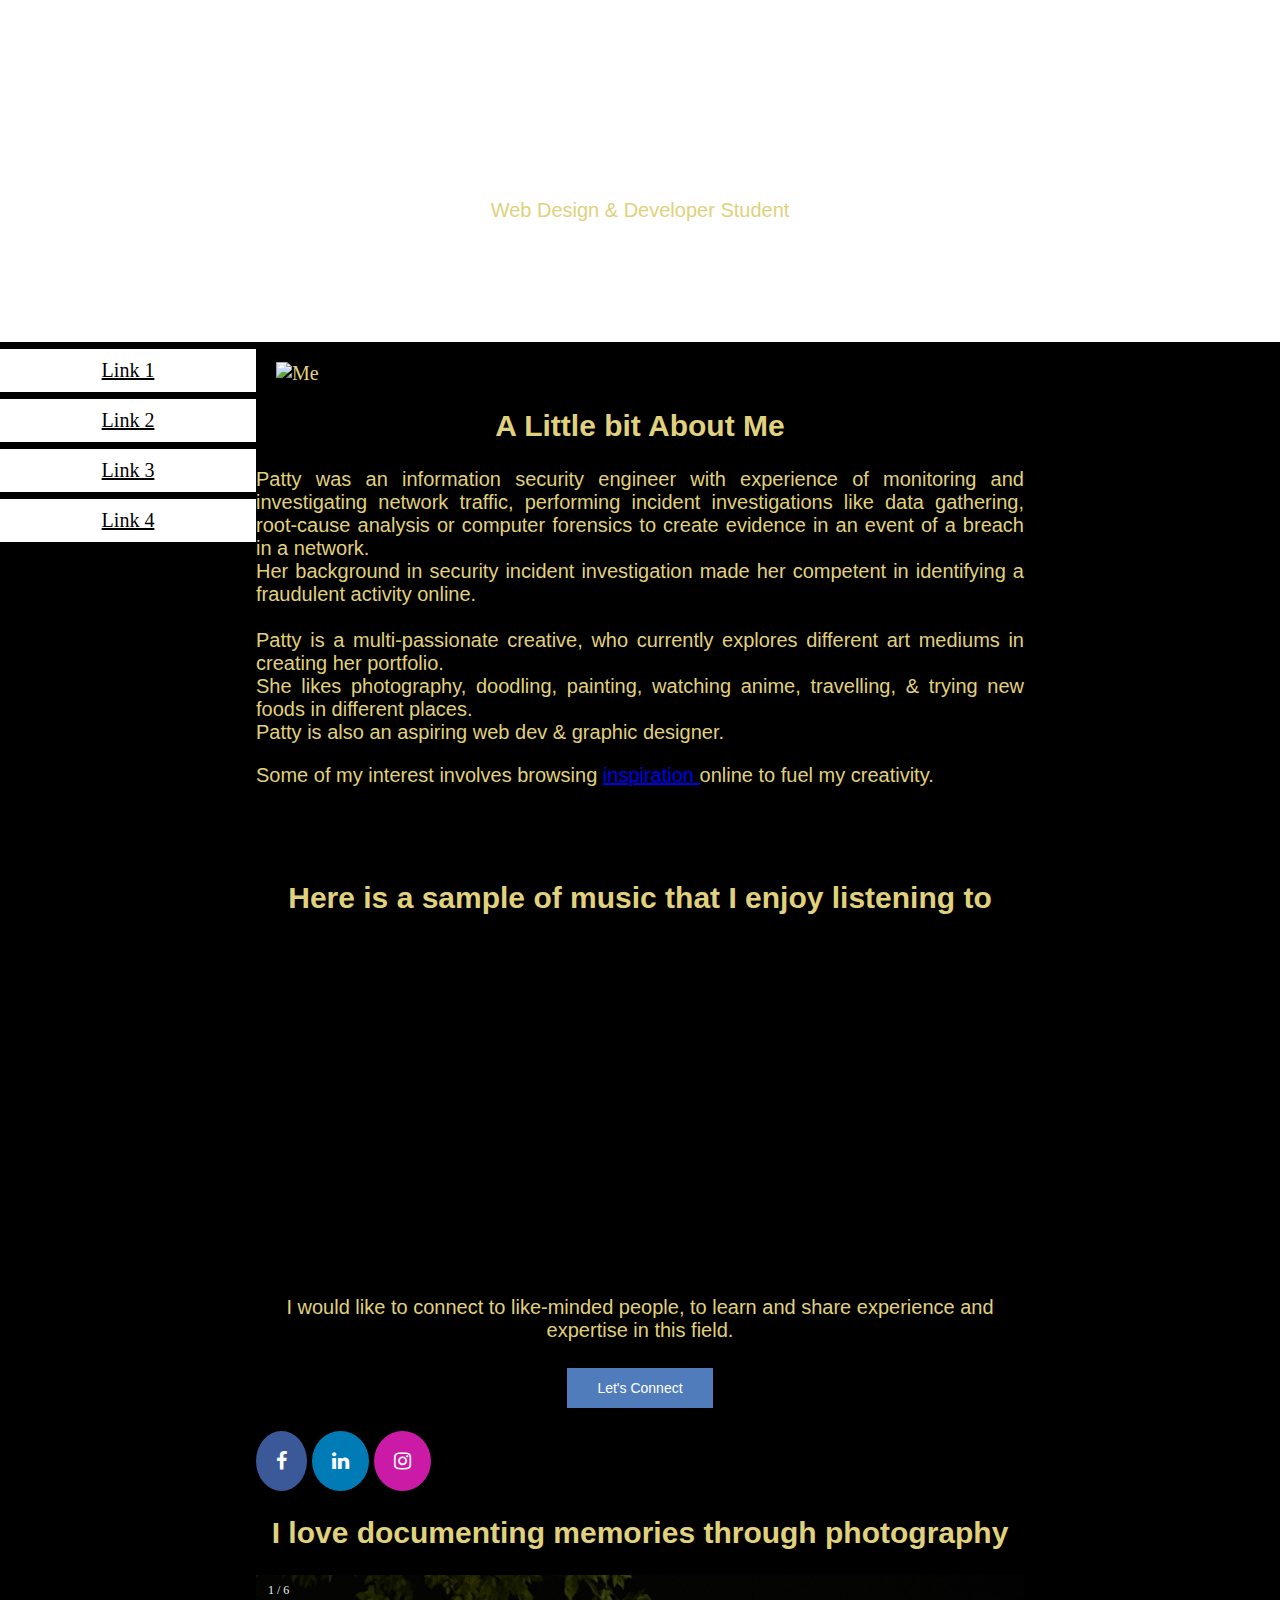
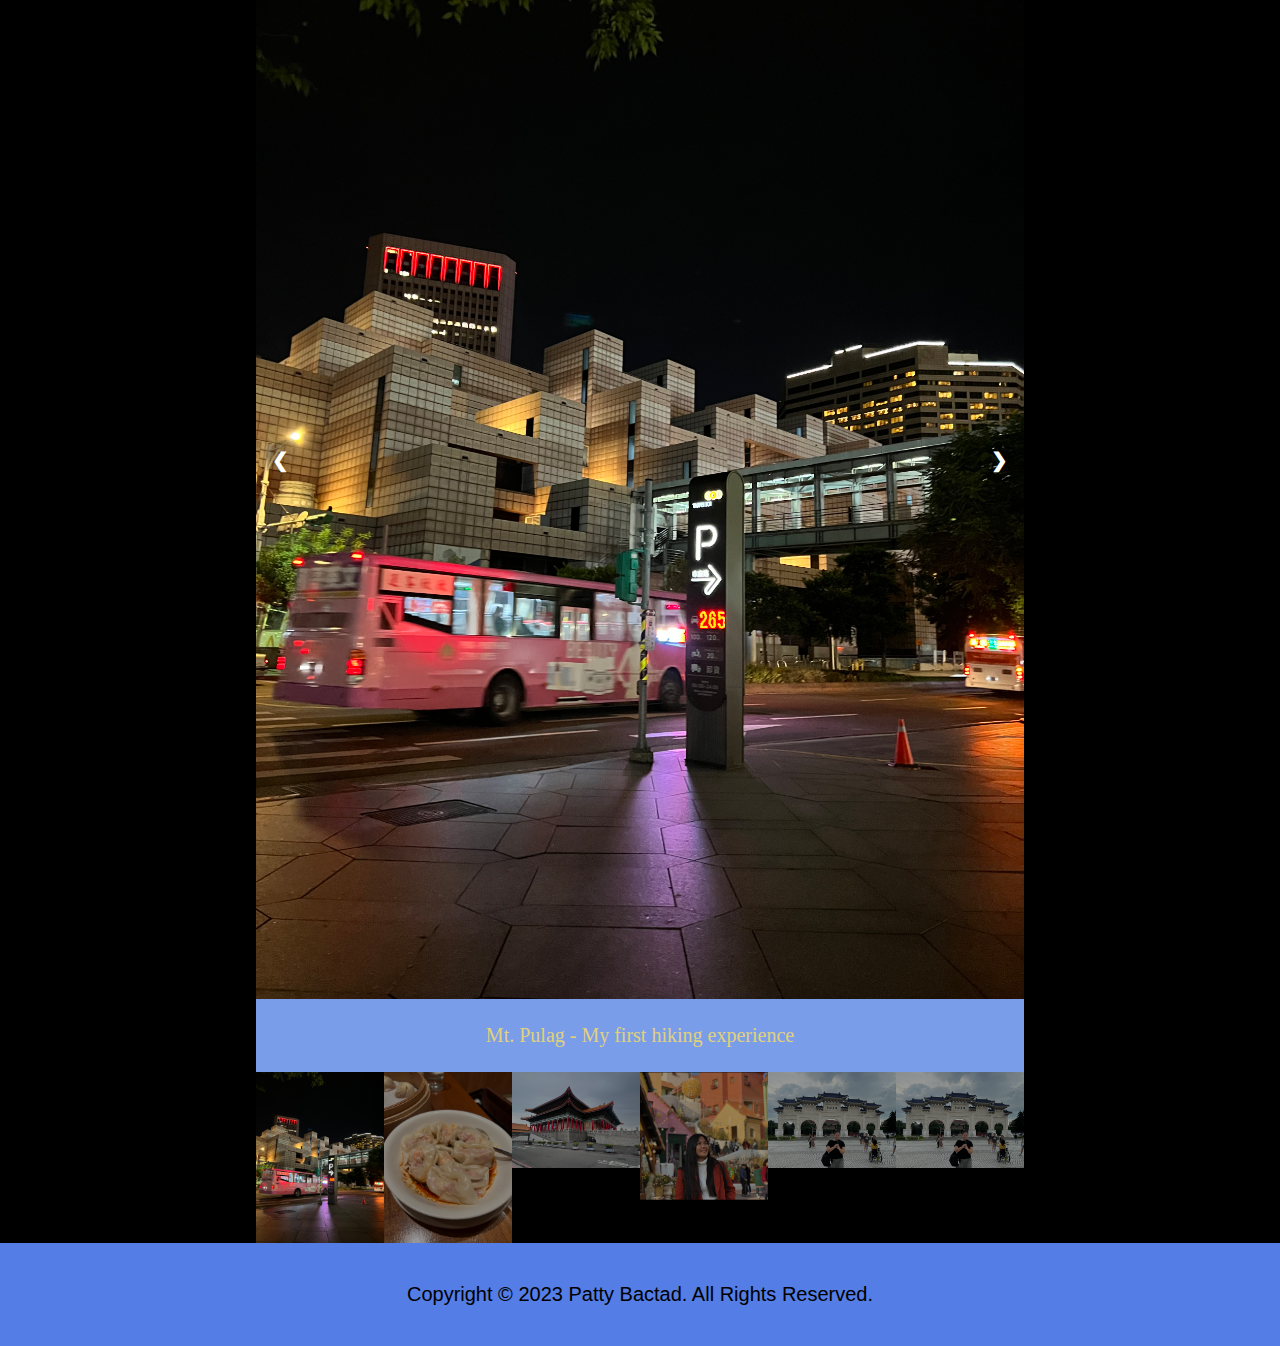
==== commit d2fad11a: "Cathy V: Added my image in one of the gallery images." ====
--- a/index.html
+++ b/index.html
@@ -94,7 +94,7 @@
           
                   <div class="mySlides">
                       <div class="numbertext">4 / 6</div>
-                      <img src="4.jpeg" style="width:100%">
+                      <img src="./PetitFr.jpeg" style="width:100%">
                   </div>
       
                   <div class="mySlides">
@@ -125,7 +125,7 @@
                           <img class="demo cursor" src="3.jpeg" style="width:100%" onclick="currentSlide(3)" alt="Chiang Kai-Shek Memorial Hall">
                       </div>
                       <div class="column">
-                          <img class="demo cursor" src="4.jpeg" style="width:100%" onclick="currentSlide(4)" alt="Shifen Waterfall">
+                          <img class="demo cursor" src="./PetitFr.jpeg" style="width:100%" onclick="currentSlide(4)" alt="This is my WDDM classmate Catherine at Humber College!">
                       </div>
                       <div class="column">
                           <img class="demo cursor" src="5.jpeg" style="width:100%" onclick="currentSlide(5)" alt="Me (smile!)">
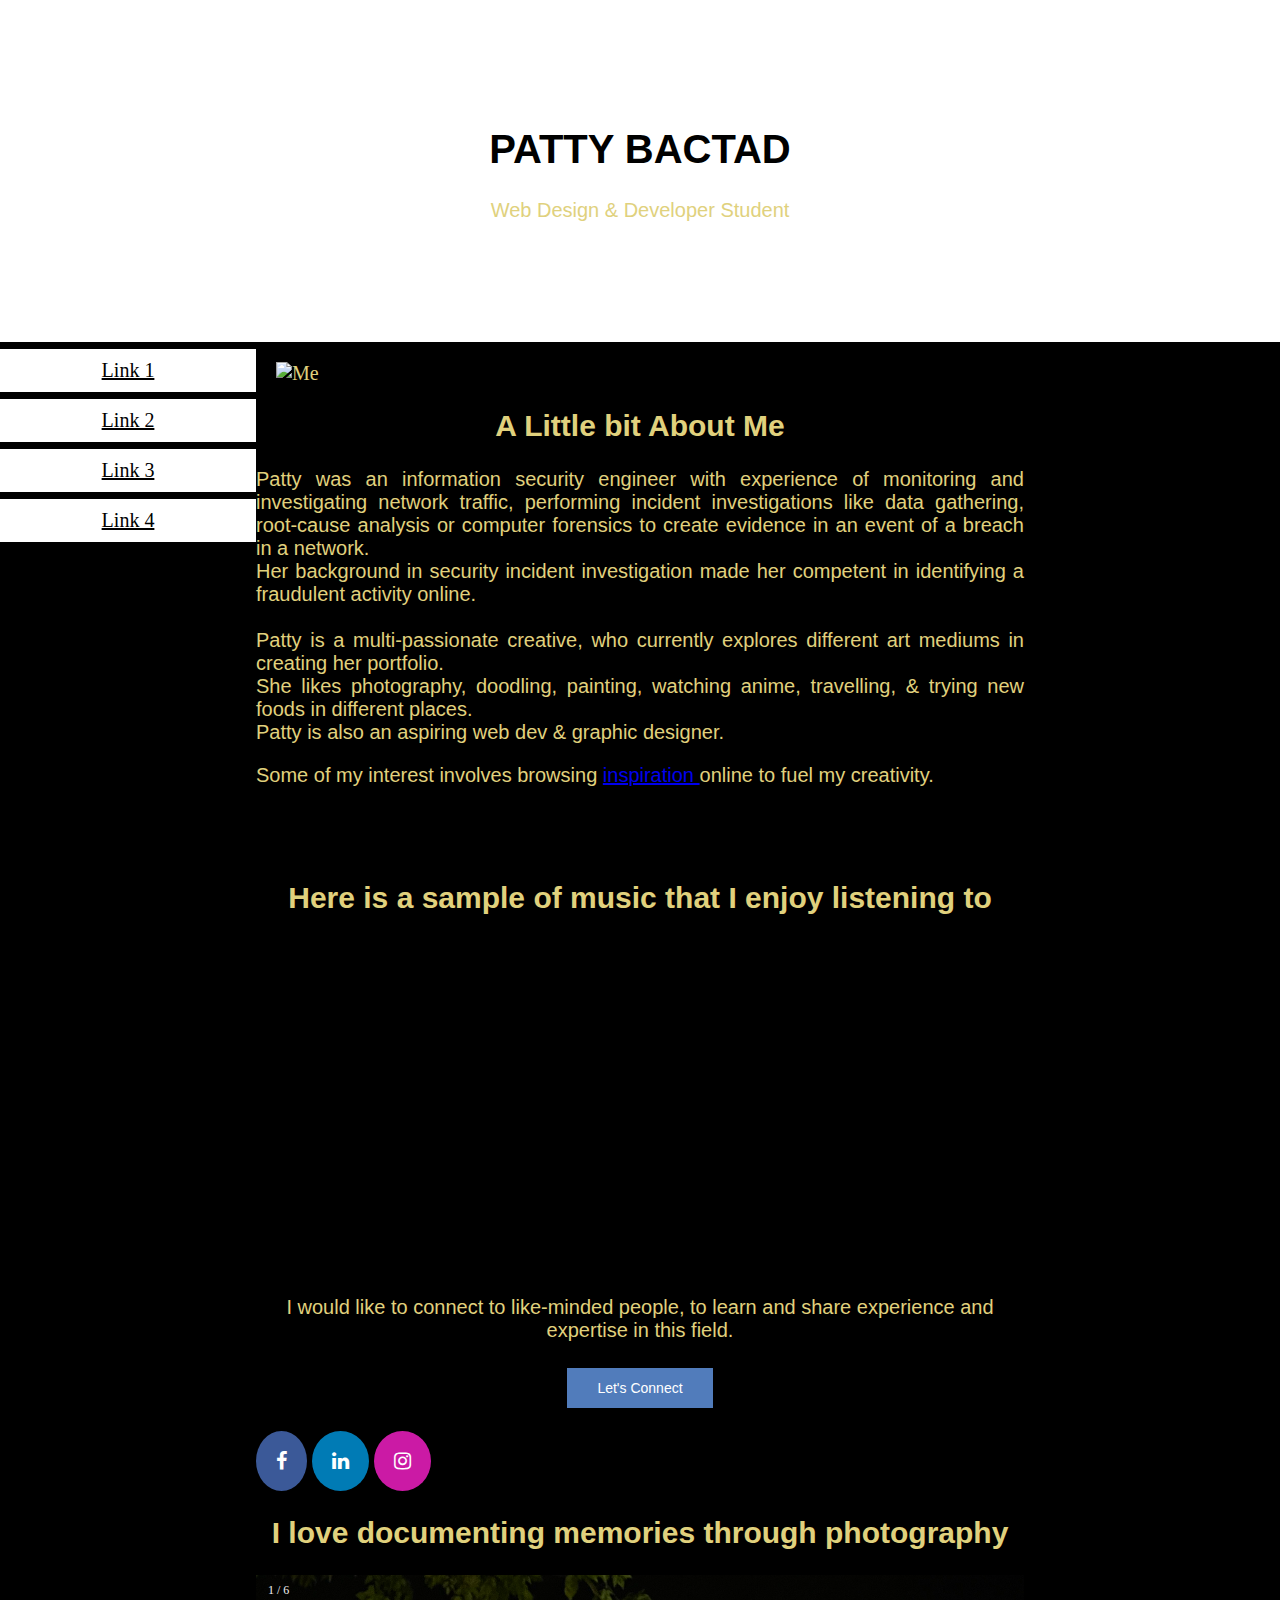
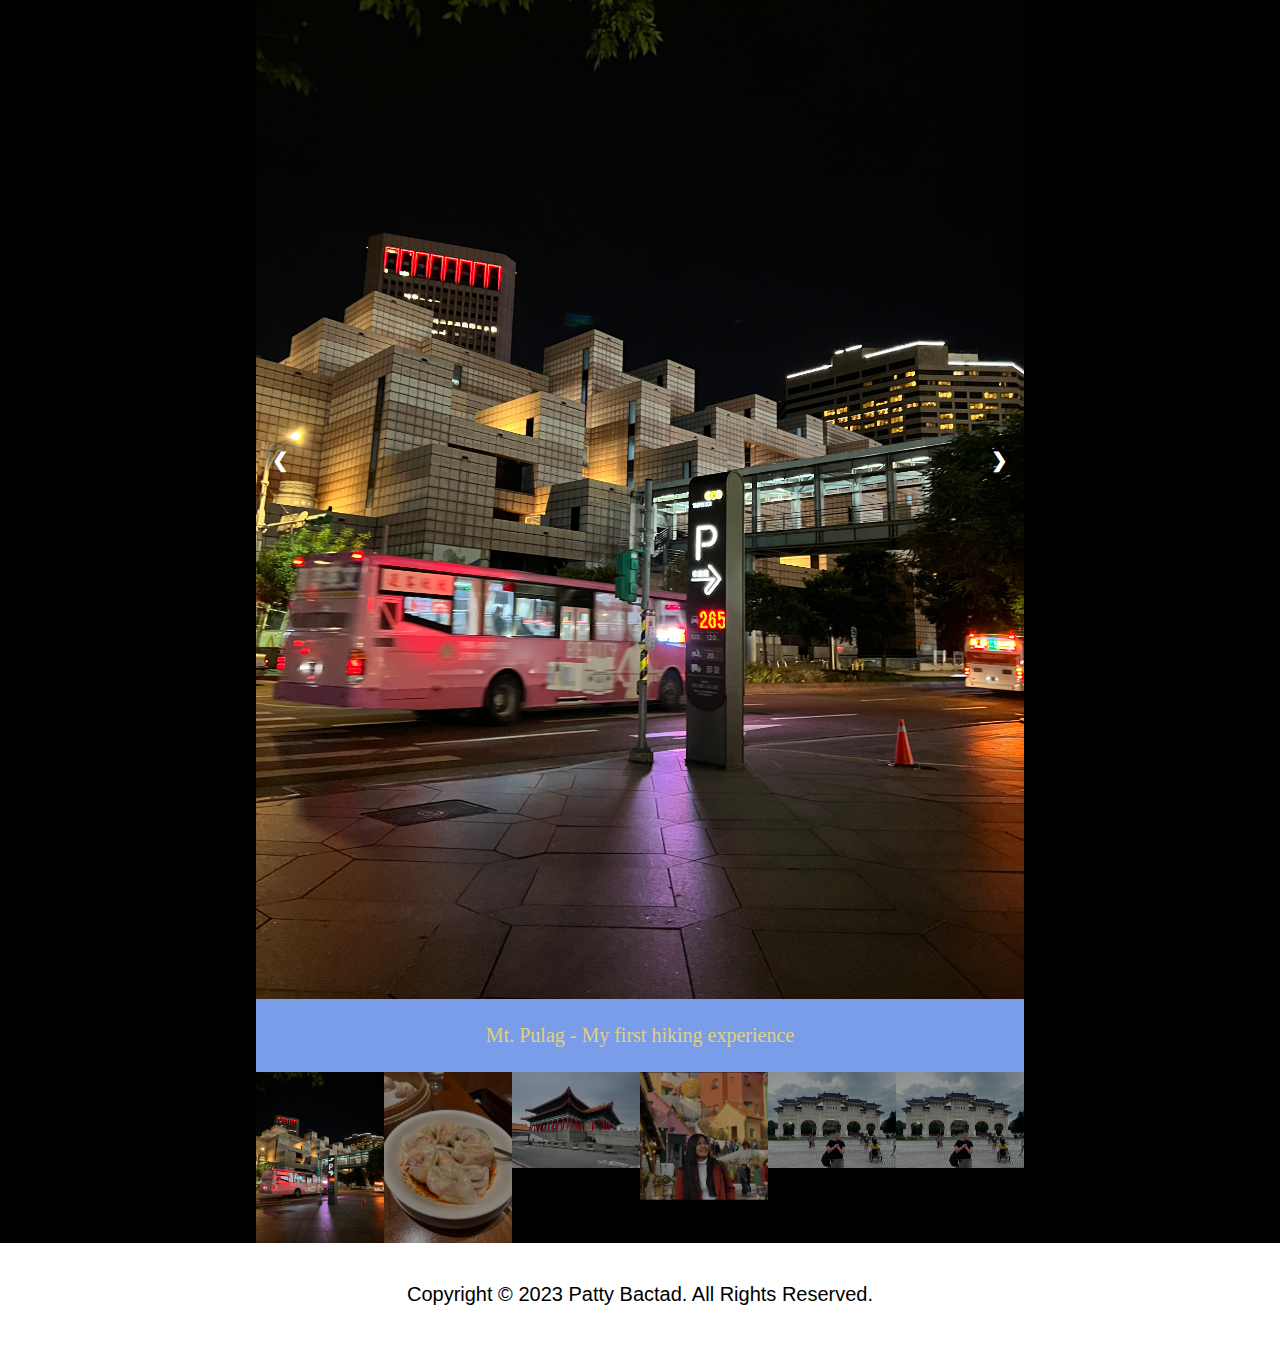
==== commit e124be69: "Updated footer bg color to match header bg color" ====
--- a/index.html
+++ b/index.html
@@ -94,7 +94,7 @@
           
                   <div class="mySlides">
                       <div class="numbertext">4 / 6</div>
-                      <img src="./PetitFr.jpeg" style="width:100%">
+                      <img src="./PetitFr.jpeg" style="width:100%"> <!--updated image-->
                   </div>
       
                   <div class="mySlides">
@@ -125,7 +125,7 @@
                           <img class="demo cursor" src="3.jpeg" style="width:100%" onclick="currentSlide(3)" alt="Chiang Kai-Shek Memorial Hall">
                       </div>
                       <div class="column">
-                          <img class="demo cursor" src="./PetitFr.jpeg" style="width:100%" onclick="currentSlide(4)" alt="This is my WDDM classmate Catherine at Humber College!">
+                          <img class="demo cursor" src="./PetitFr.jpeg" style="width:100%" onclick="currentSlide(4)" alt="This is my WDDM classmate Catherine at Humber College!"> <!--updated image and caption-->
                       </div>
                       <div class="column">
                           <img class="demo cursor" src="5.jpeg" style="width:100%" onclick="currentSlide(5)" alt="Me (smile!)">
--- a/style.css
+++ b/style.css
@@ -1,6 +1,6 @@
 /*----------INTRO----------*/
 h1 {
-  color: rgb(255, 255, 255);
+  color: #000; /*changed Name text color to black*/
   text-align: center;
 }
 
@@ -74,7 +74,7 @@
 }
 
 .footer {
-  background-color:#547de6;
+  background-color:#ffffff; /*updated bg color to white to match header bg color*/
   color: black;
   text-align:center;
   padding:40px;
